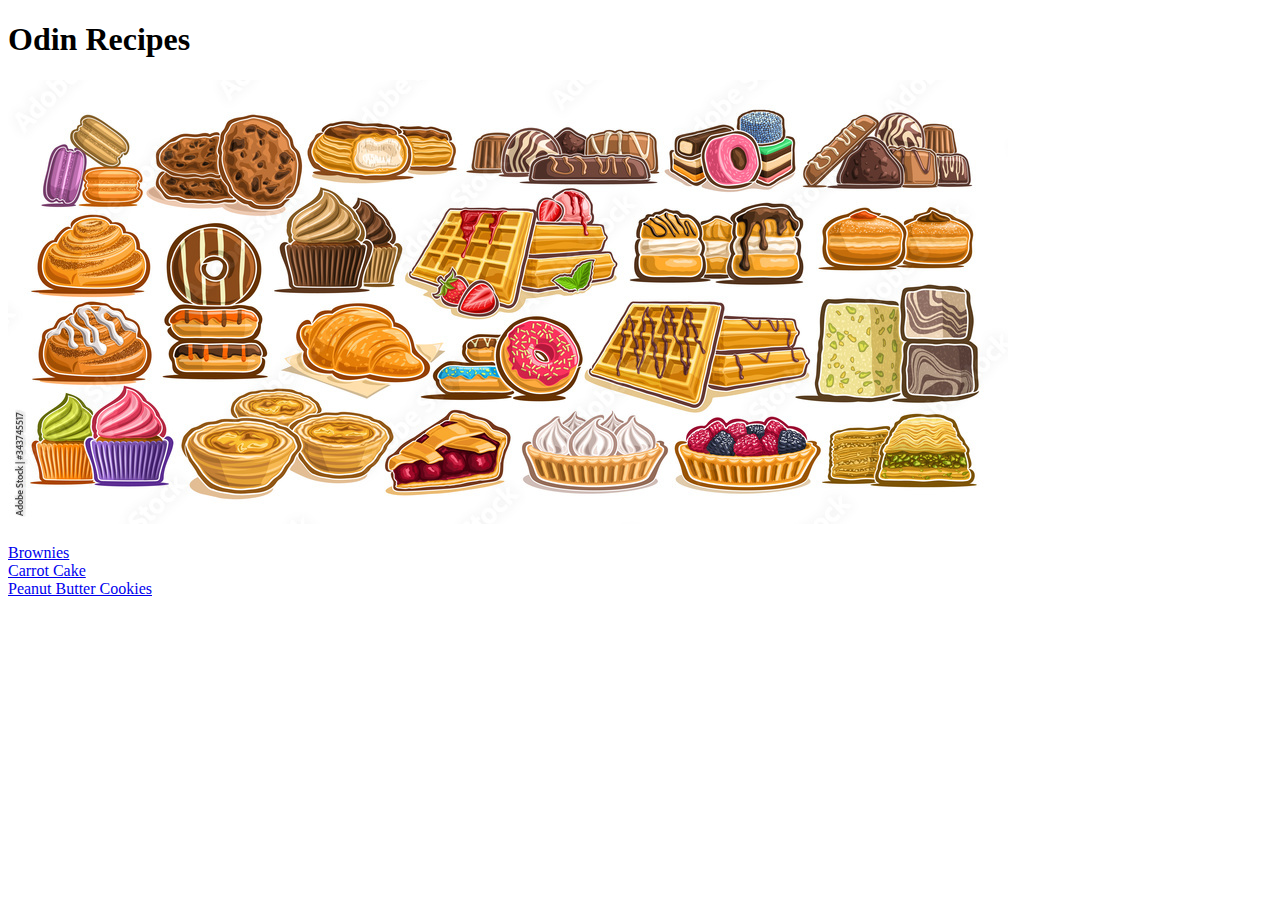
==== index.html @ fea0543f "Replace homepage img with cartoon" ====
<!DOCTYPE html>
<html lang="en">
    <head>
        <meta charset="utf-8">
        <title>Odin Recipes</title>
    </head>
    <body>
        <h1>Odin Recipes</h1>
        <img src="./img/cartoon-desserts.jpg">
        <ul></ul>
            <li><a href="./recipes/brownies.html">Brownies</a></li>
            <li><a href="./recipes/carrot-cake.html">Carrot Cake</a></li>
            <li><a href="./recipes/pb-cookies.html">Peanut Butter Cookies</a></li>
    </body>
</html>
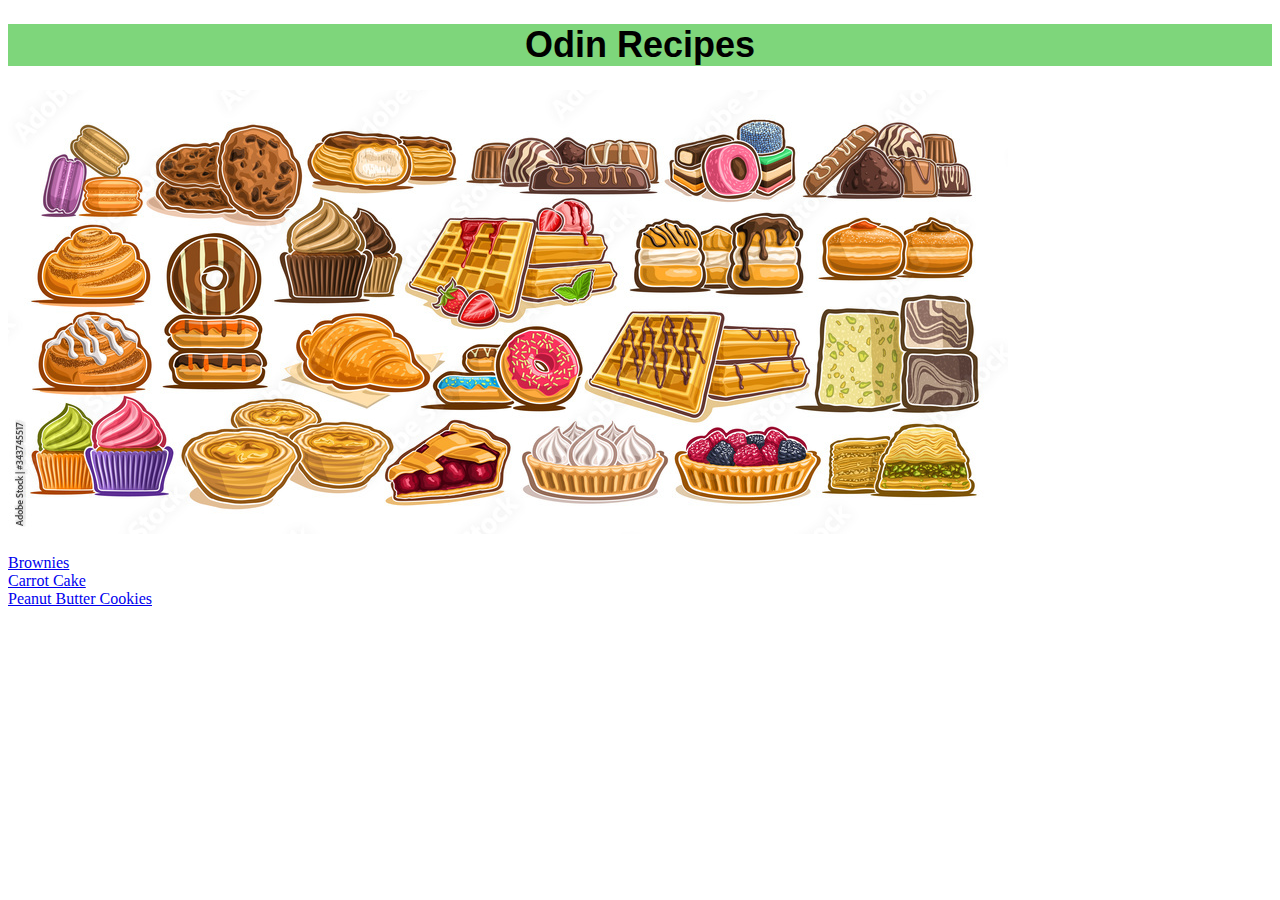
==== commit 00cc834e: "Styled main header" ====
--- a/index.html
+++ b/index.html
@@ -2,6 +2,7 @@
 <html lang="en">
     <head>
         <meta charset="utf-8">
+        <link rel="stylesheet" href="style.css">
         <title>Odin Recipes</title>
     </head>
     <body>
--- a/style.css
+++ b/style.css
@@ -0,0 +1,7 @@
+h1 {
+    text-align: center;
+    font-size: 36px;
+    font-weight: bold;
+    font-family: "Beth Ellen", Garamond, sans-serif;
+    background-color: #7ed67b;
+}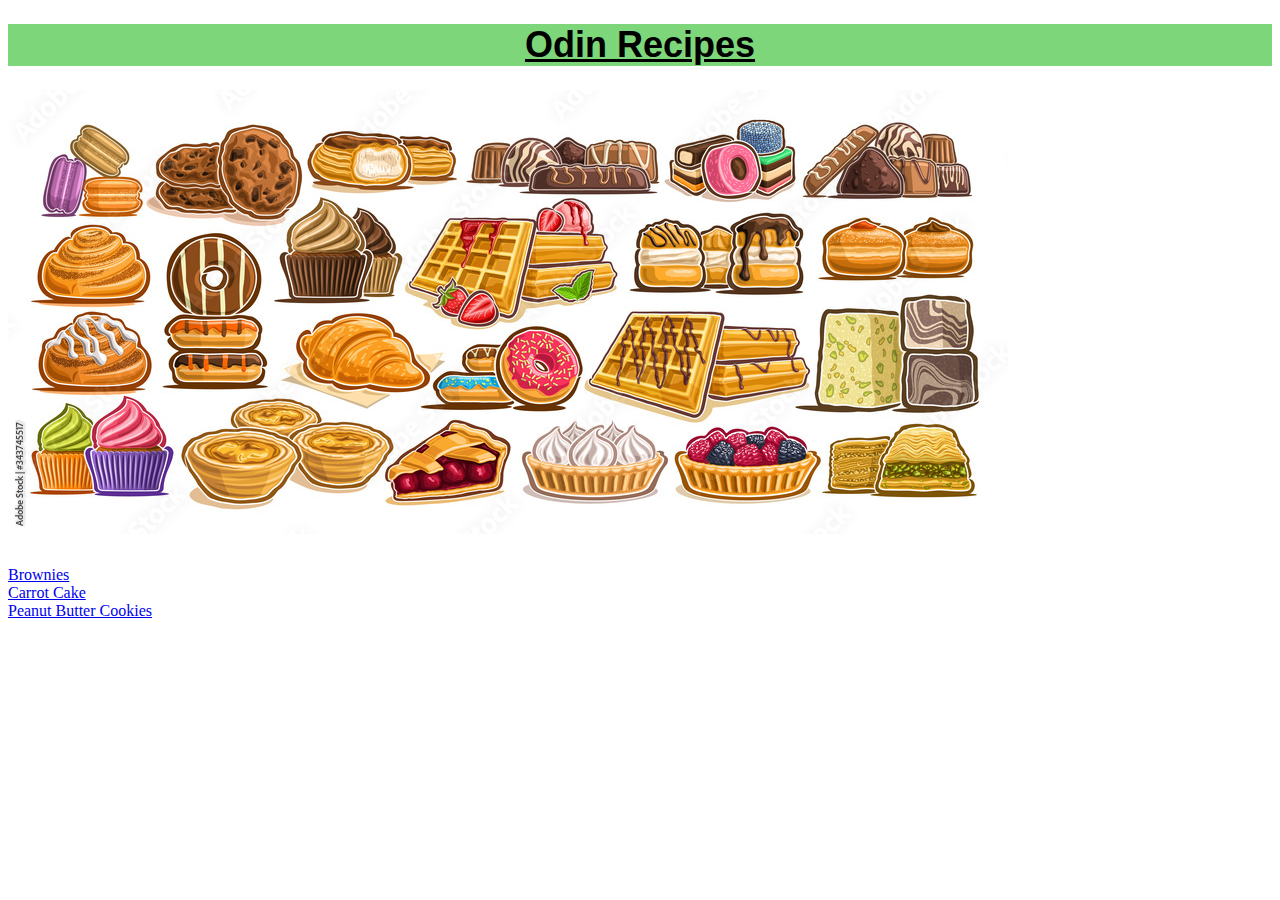
==== commit dcfdf3ef: "Styled step and ingredient lists" ====
--- a/index.html
+++ b/index.html
@@ -8,7 +8,7 @@
     <body>
         <h1>Odin Recipes</h1>
         <img src="./img/cartoon-desserts.jpg">
-        <ul></ul>
+        <ul class="recipes"></ul>
             <li><a href="./recipes/brownies.html">Brownies</a></li>
             <li><a href="./recipes/carrot-cake.html">Carrot Cake</a></li>
             <li><a href="./recipes/pb-cookies.html">Peanut Butter Cookies</a></li>
--- a/style.css
+++ b/style.css
@@ -4,4 +4,18 @@
     font-weight: bold;
     font-family: "Beth Ellen", Garamond, sans-serif;
     background-color: #7ed67b;
+    text-decoration: underline;
+}
+
+h4 {
+    background-color: #8957b8 ;
+}
+
+.ingredients {
+    background-color: #ac76df;
+}
+
+.recipes {
+    font-size: 28px;
+    background-color: black;
 }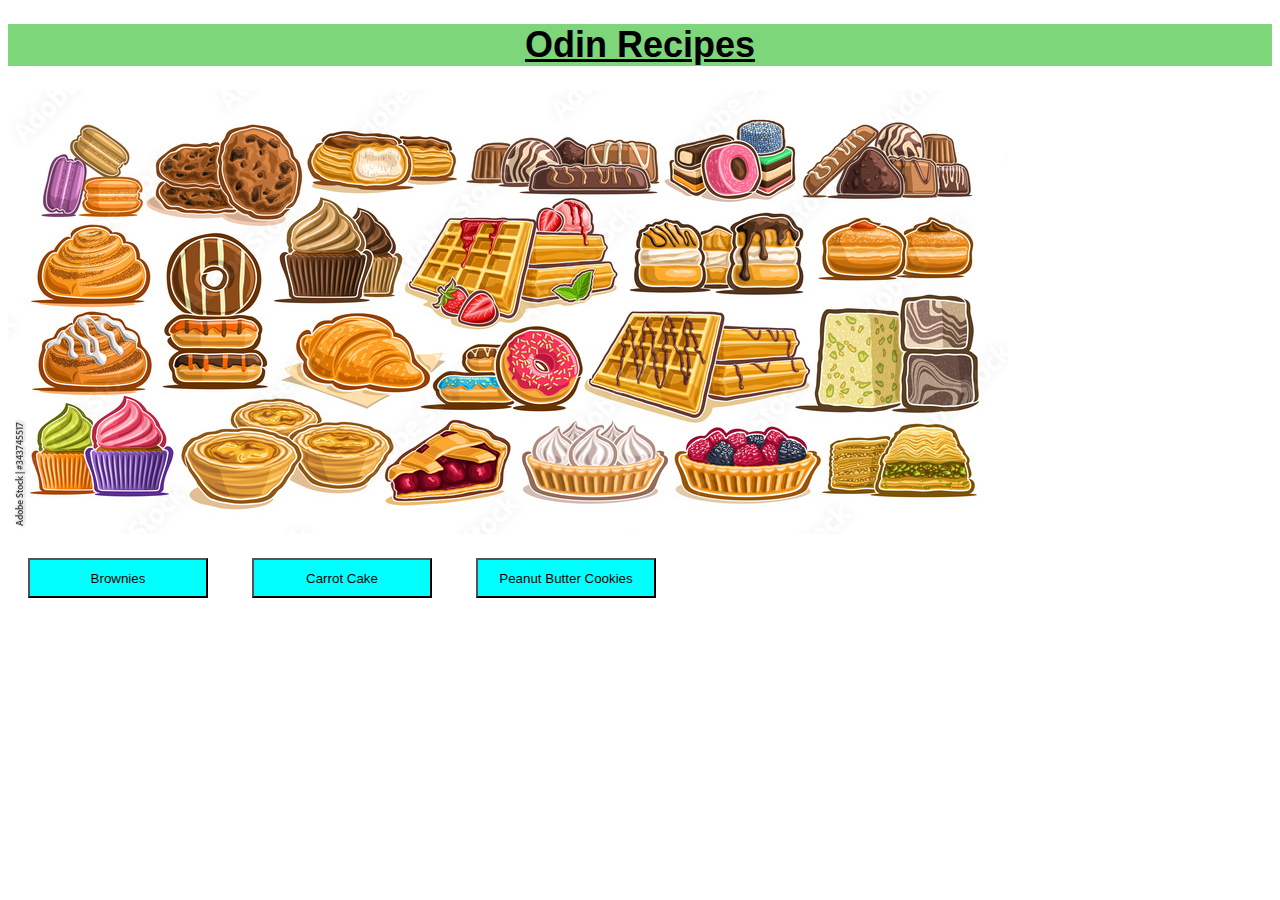
==== commit 3b389f08: "Make recipes links into buttons" ====
--- a/index.html
+++ b/index.html
@@ -9,8 +9,8 @@
         <h1>Odin Recipes</h1>
         <img src="./img/cartoon-desserts.jpg">
         <ul class="recipes"></ul>
-            <li><a href="./recipes/brownies.html">Brownies</a></li>
-            <li><a href="./recipes/carrot-cake.html">Carrot Cake</a></li>
-            <li><a href="./recipes/pb-cookies.html">Peanut Butter Cookies</a></li>
+            <li><a href="./recipes/brownies.html"><button>Brownies</button></a></li>
+            <li><a href="./recipes/carrot-cake.html"><button>Carrot Cake</button></a></li>
+            <li><a href="./recipes/pb-cookies.html"><button>Peanut Butter Cookies</button></a></li>
     </body>
 </html>--- a/style.css
+++ b/style.css
@@ -1,3 +1,7 @@
+*{
+    box-sizing: border-box;
+}
+
 h1 {
     text-align: center;
     font-size: 36px;
@@ -15,7 +19,15 @@
     background-color: #ac76df;
 }
 
-.recipes {
-    font-size: 28px;
-    background-color: black;
+.recipes,
+li {
+    list-style: none;
+    display: inline-block;
+    margin: 20px;
+}
+
+button {
+    height: 40px;
+    width: 180px;
+    background-color: aqua;
 }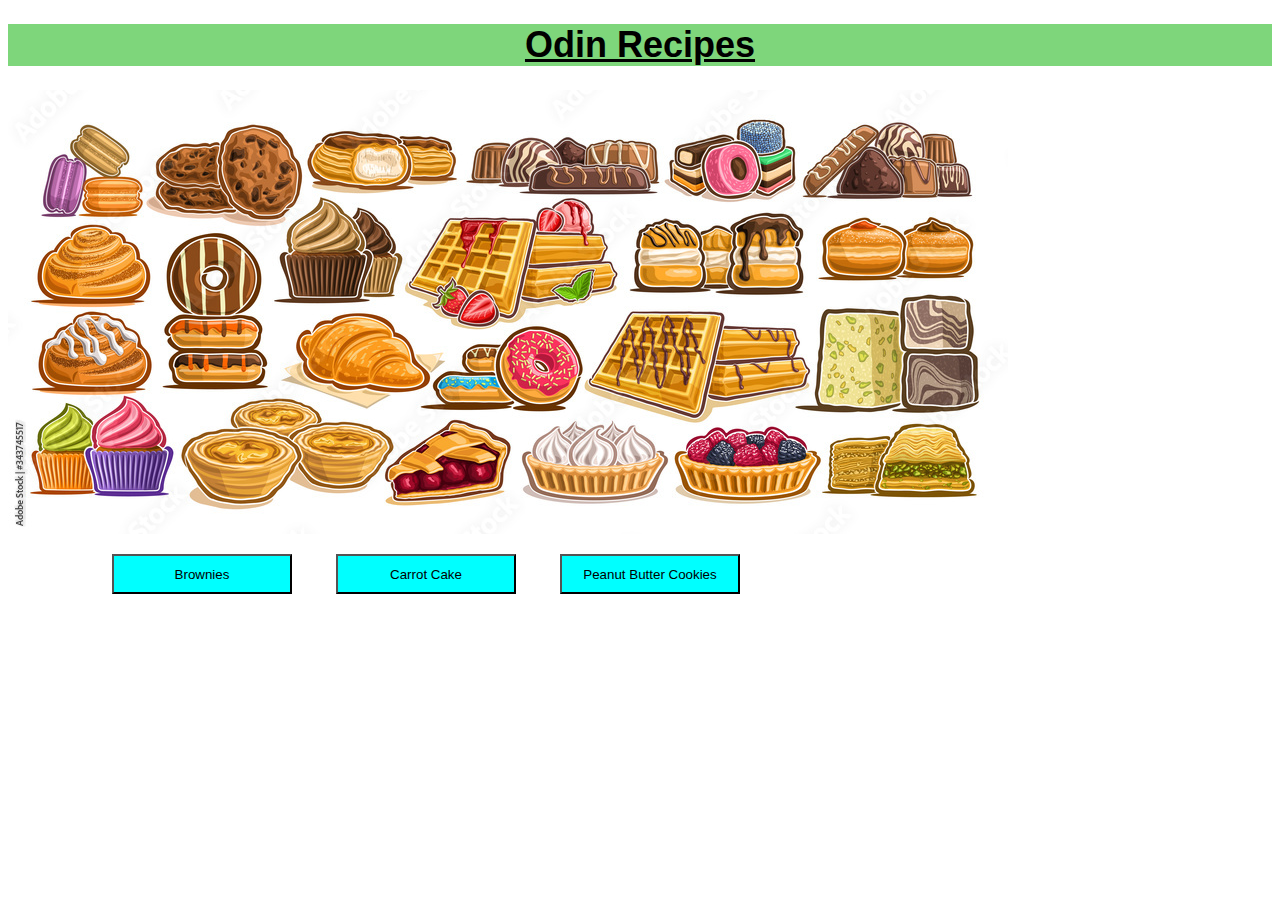
==== commit 69cba153: "Fixed box display for main img and buttons" ====
--- a/index.html
+++ b/index.html
@@ -7,10 +7,10 @@
     </head>
     <body>
         <h1>Odin Recipes</h1>
-        <img src="./img/cartoon-desserts.jpg">
+        <img style="display:block ;" src="./img/cartoon-desserts.jpg">
         <ul class="recipes"></ul>
-            <li><a href="./recipes/brownies.html"><button>Brownies</button></a></li>
-            <li><a href="./recipes/carrot-cake.html"><button>Carrot Cake</button></a></li>
-            <li><a href="./recipes/pb-cookies.html"><button>Peanut Butter Cookies</button></a></li>
+            <li class="recipes"><a href="./recipes/brownies.html"><button>Brownies</button></a></li>
+            <li class="recipes"><a href="./recipes/carrot-cake.html"><button>Carrot Cake</button></a></li>
+            <li class="recipes"><a href="./recipes/pb-cookies.html"><button>Peanut Butter Cookies</button></a></li>
     </body>
 </html>--- a/style.css
+++ b/style.css
@@ -19,8 +19,7 @@
     background-color: #ac76df;
 }
 
-.recipes,
-li {
+.recipes {
     list-style: none;
     display: inline-block;
     margin: 20px;
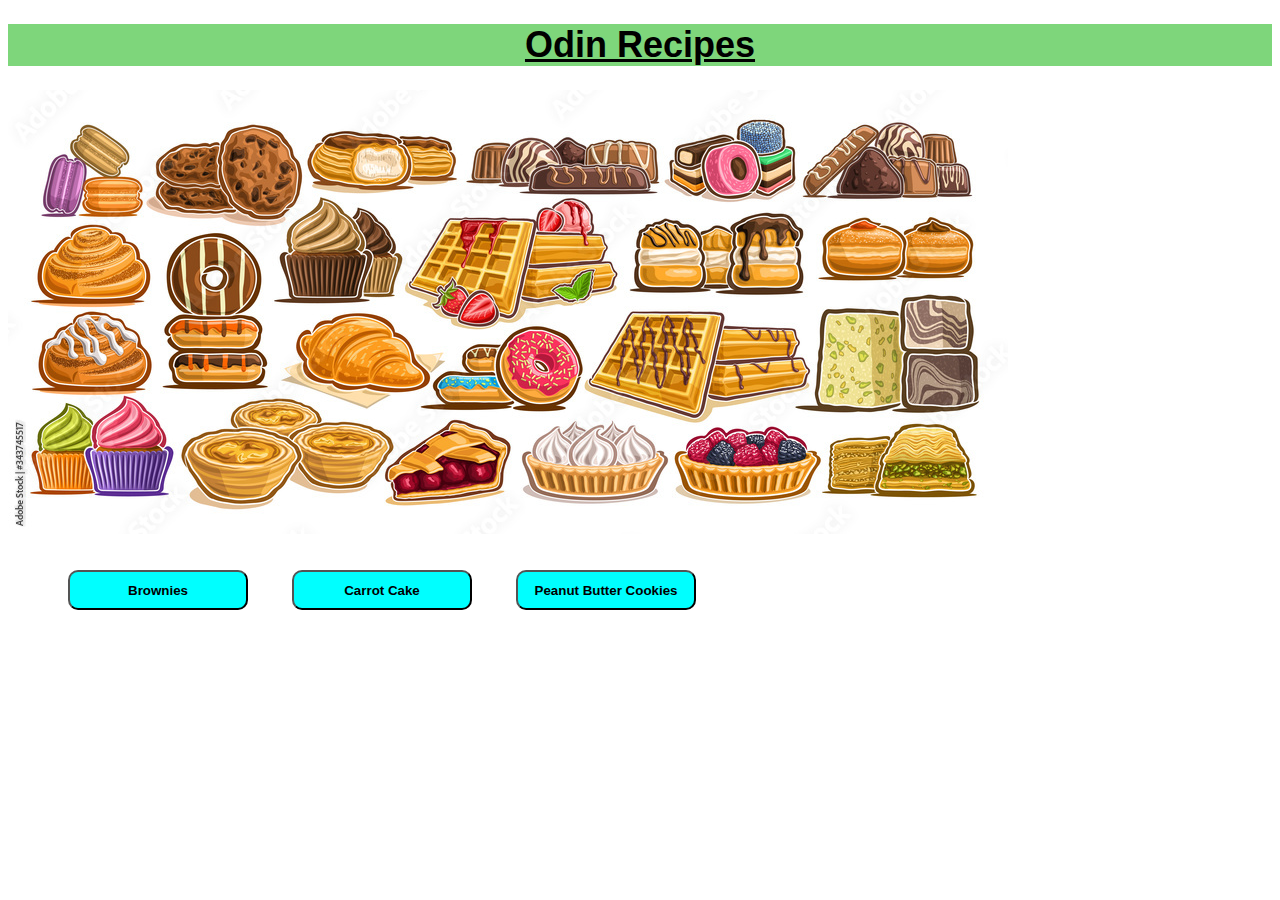
==== commit d37b469f: "Clean up html code with css grouping" ====
--- a/index.html
+++ b/index.html
@@ -8,9 +8,12 @@
     <body>
         <h1>Odin Recipes</h1>
         <img style="display:block ;" src="./img/cartoon-desserts.jpg">
-        <ul class="recipes"></ul>
-            <li class="recipes"><a href="./recipes/brownies.html"><button>Brownies</button></a></li>
-            <li class="recipes"><a href="./recipes/carrot-cake.html"><button>Carrot Cake</button></a></li>
-            <li class="recipes"><a href="./recipes/pb-cookies.html"><button>Peanut Butter Cookies</button></a></li>
+        <ul>
+            <div class="recipes">
+                <li><a href="./recipes/brownies.html"><button>Brownies</button></a></li>
+                <li><a href="./recipes/carrot-cake.html"><button>Carrot Cake</button></a></li>
+                <li><a href="./recipes/pb-cookies.html"><button>Peanut Butter Cookies</button></a></li>
+            </div>
+        </ul>
     </body>
 </html>--- a/style.css
+++ b/style.css
@@ -19,7 +19,7 @@
     background-color: #ac76df;
 }
 
-.recipes {
+.recipes li {
     list-style: none;
     display: inline-block;
     margin: 20px;
@@ -29,4 +29,7 @@
     height: 40px;
     width: 180px;
     background-color: aqua;
+    border-radius: 10px;
+    border-color: black;
+    font-weight: bold;
 }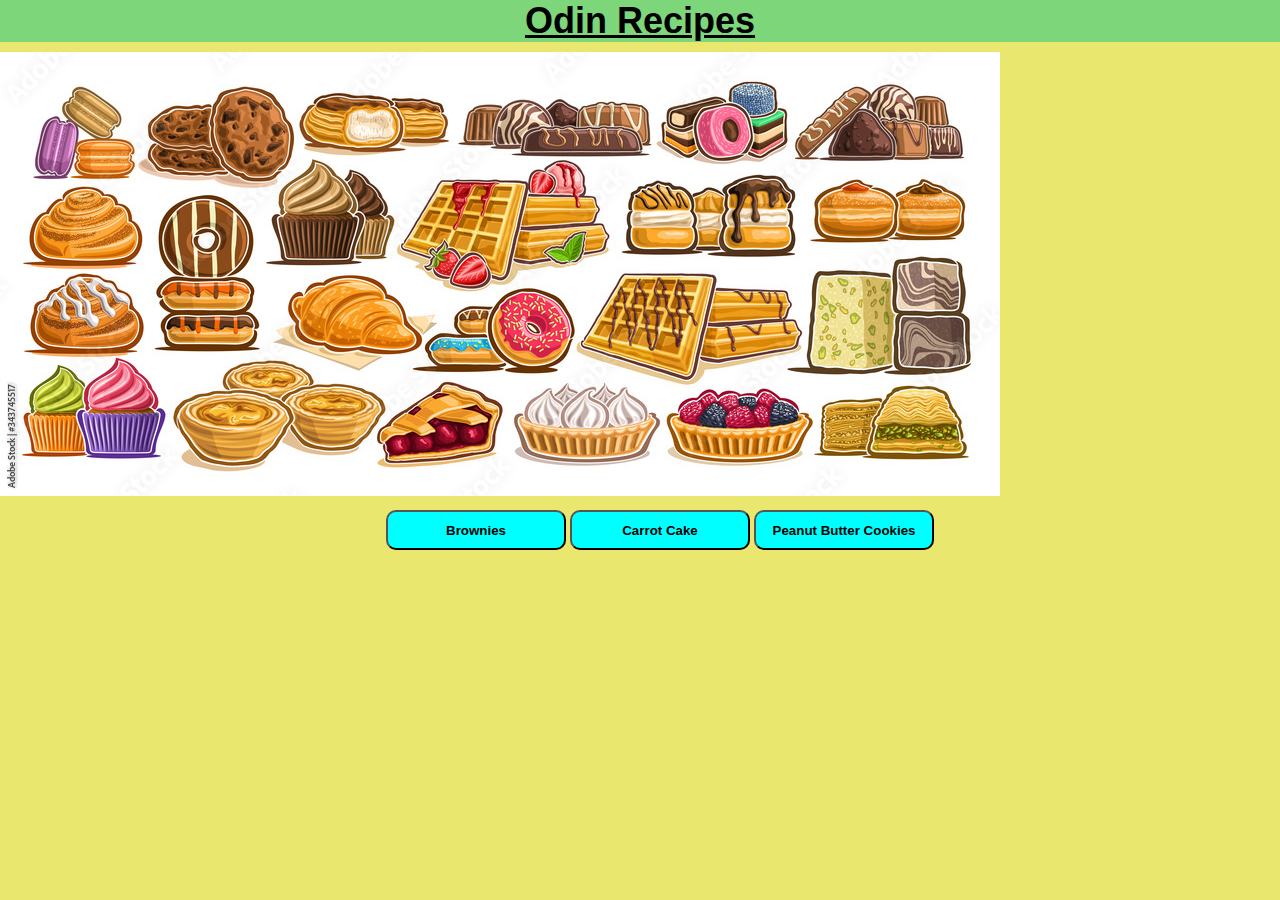
==== commit 5bcc545a: "Add flexbox usage to recipe buttons" ====
--- a/index.html
+++ b/index.html
@@ -7,13 +7,13 @@
     </head>
     <body>
         <h1>Odin Recipes</h1>
-        <img style="display:block ;" src="./img/cartoon-desserts.jpg">
-        <ul>
-            <div class="recipes">
+        <img src="./img/cartoon-desserts.jpg">
+        <div class="recipes">
+            <ul>
                 <li><a href="./recipes/brownies.html"><button>Brownies</button></a></li>
                 <li><a href="./recipes/carrot-cake.html"><button>Carrot Cake</button></a></li>
                 <li><a href="./recipes/pb-cookies.html"><button>Peanut Butter Cookies</button></a></li>
-            </div>
-        </ul>
+            </ul>
+        </div>
     </body>
 </html>--- a/style.css
+++ b/style.css
@@ -1,5 +1,7 @@
 *{
     box-sizing: border-box;
+    background: #e9e76e;
+    margin: 0 0 10px 0;
 }
 
 h1 {
@@ -21,8 +23,14 @@
 
 .recipes li {
     list-style: none;
-    display: inline-block;
-    margin: 20px;
+    display: inline-flex;
+    gap: 10px;
+}
+
+.recipes {
+    display: flex;
+    justify-content: center;
+    padding: 0px;
 }
 
 button {
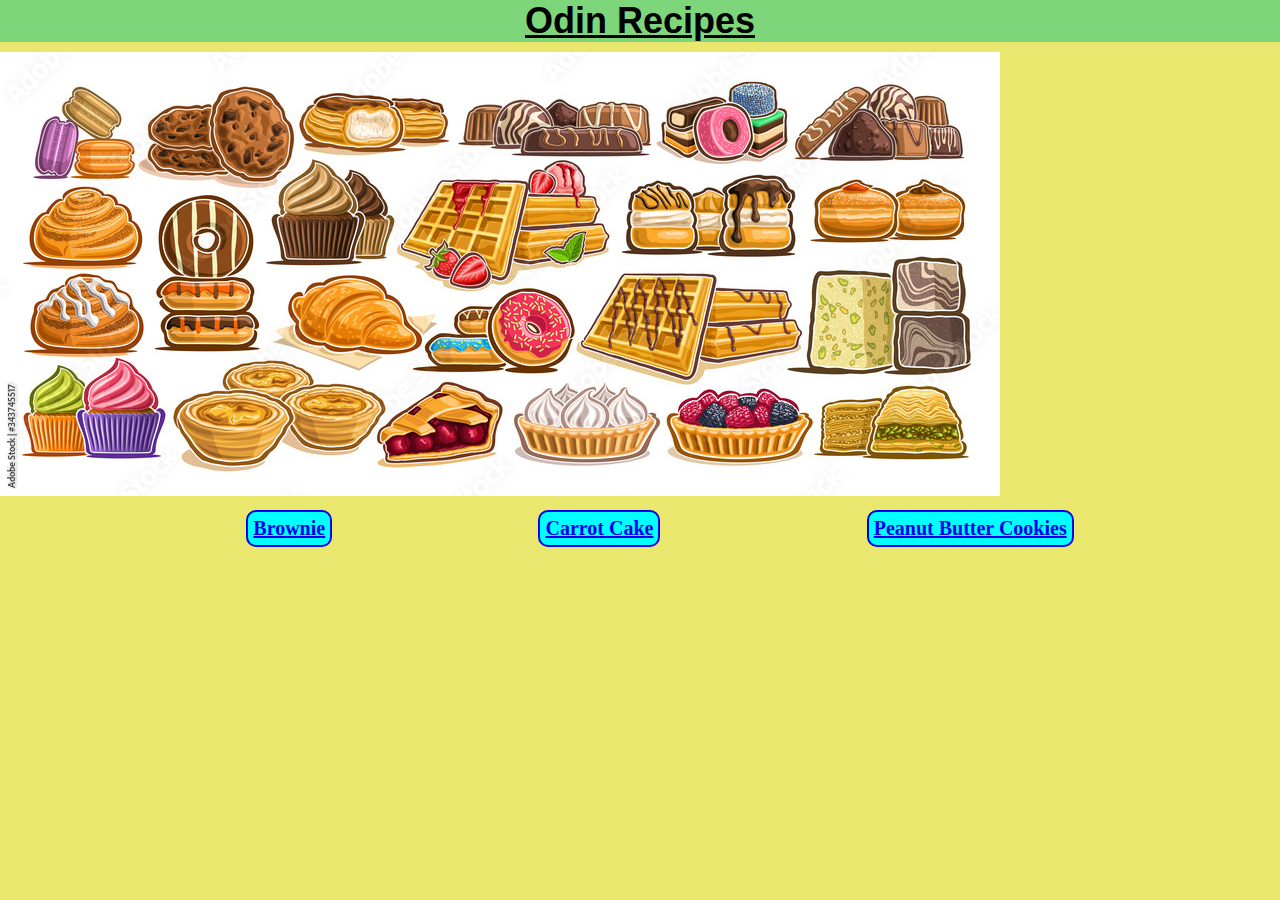
==== commit a7d770e8: "Fix syntax on <a> changed styling" ====
--- a/index.html
+++ b/index.html
@@ -10,9 +10,9 @@
         <img src="./img/cartoon-desserts.jpg">
         <div class="recipes">
             <ul>
-                <li><a href="./recipes/brownies.html"><button>Brownies</button></a></li>
-                <li><a href="./recipes/carrot-cake.html"><button>Carrot Cake</button></a></li>
-                <li><a href="./recipes/pb-cookies.html"><button>Peanut Butter Cookies</button></a></li>
+                <li><a href="./recipes/brownies.html">Brownie</a></li>
+                <li><a href="./recipes/carrot-cake.html">Carrot Cake</a></li>
+                <li><a href="./recipes/pb-cookies.html">Peanut Butter Cookies</a></li>
             </ul>
         </div>
     </body>
--- a/style.css
+++ b/style.css
@@ -13,12 +13,19 @@
     text-decoration: underline;
 }
 
+h2,
 h4 {
     background-color: #8957b8 ;
 }
 
+.ingredients *{
+    background-color: #cea7f3;
+}
+
 .ingredients {
-    background-color: #ac76df;
+    border: dotted 5px green;
+    display: flex;
+    background-color: #cea7f3;
 }
 
 .recipes li {
@@ -27,17 +34,18 @@
     gap: 10px;
 }
 
-.recipes {
+.recipes *{
     display: flex;
-    justify-content: center;
-    padding: 0px;
+    justify-content: space-evenly;
+    align-items: center;
 }
 
-button {
-    height: 40px;
-    width: 180px;
+a {
+    padding: 5px;
     background-color: aqua;
     border-radius: 10px;
     border-color: black;
     font-weight: bold;
+    font-size: 20px;
+    border: solid 2px;
 }